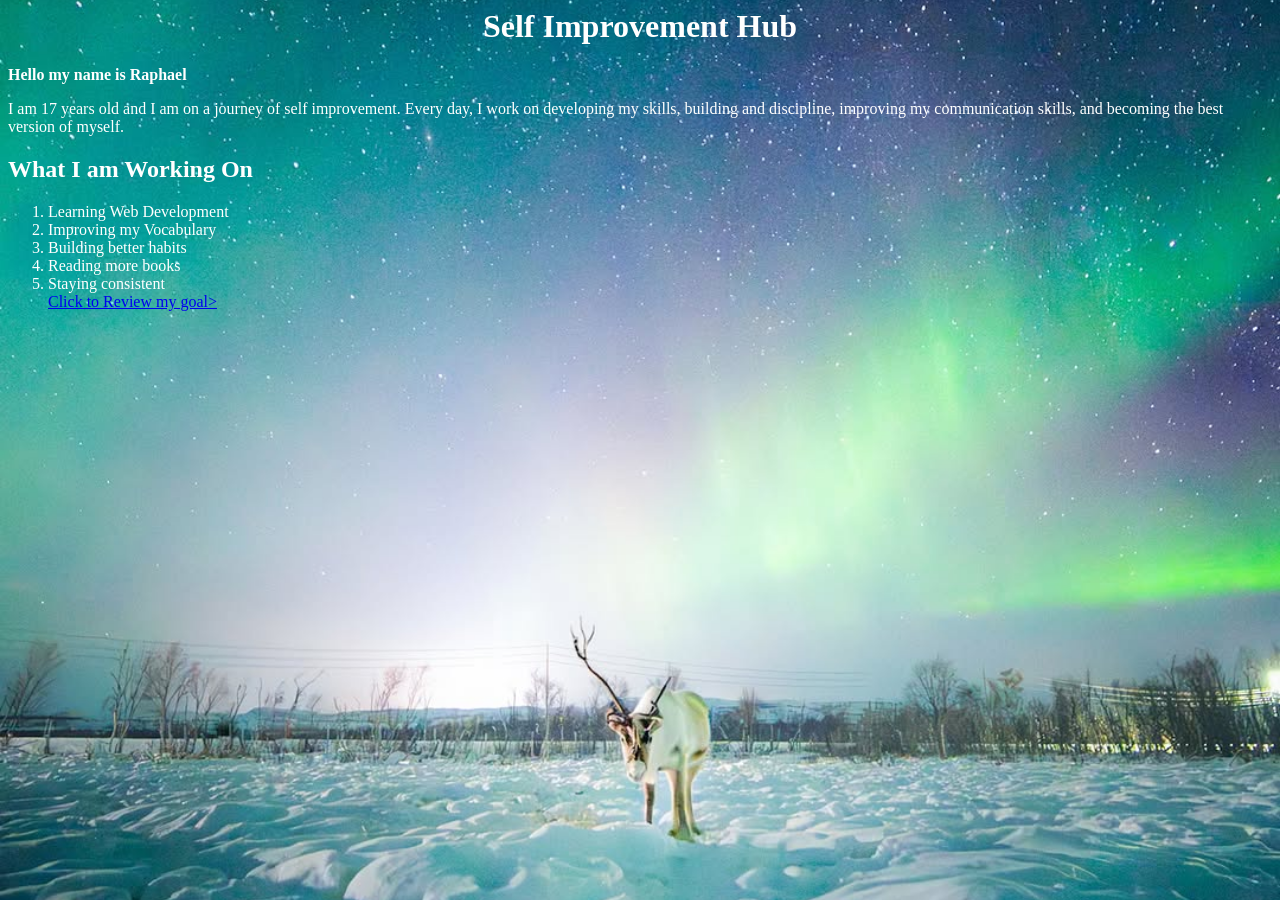
==== index.html @ d0b419f5 "Add files via upload" ====
<DOCTYPE html>
  <html>
  <body style="
  background-image: url('my-project.jpg');
  background-size: cover;
  background-repeat: no repeat;
  background-position: center
  ">
  
  
    
    <h1 style="font-family:times new roman;text-align:center;color:white;">Self Improvement Hub</h1>
    <p style="font-family:times new roman;color:white"><b>Hello my name is Raphael</b></p>
    <p style="font-family:times new roman;color:white;">I am 17 years old and I am on a journey of self improvement. Every day, I work on developing my skills, building and discipline, improving my communication skills, and becoming the best version of myself.</p>
    
    
    <h2 style="font-family:times new roman;color:white;">What I am Working On</h2>
    <ol>
      <li style="font-family:times new roman;color:white;">Learning Web Development</li>
      <li style="font-family:times new roman;color:white;">Improving my Vocabulary</li>
      <li style="font-family:times new roman;color:white;">Building better habits</li>
      <li style="font-family:times new roman;color:white;">Reading more books</li>
      <li style="font-family:times new roman;color:white;">Staying consistent</li>
      
      
      <a href="my-goal.html;">Click to Review my goal></a>
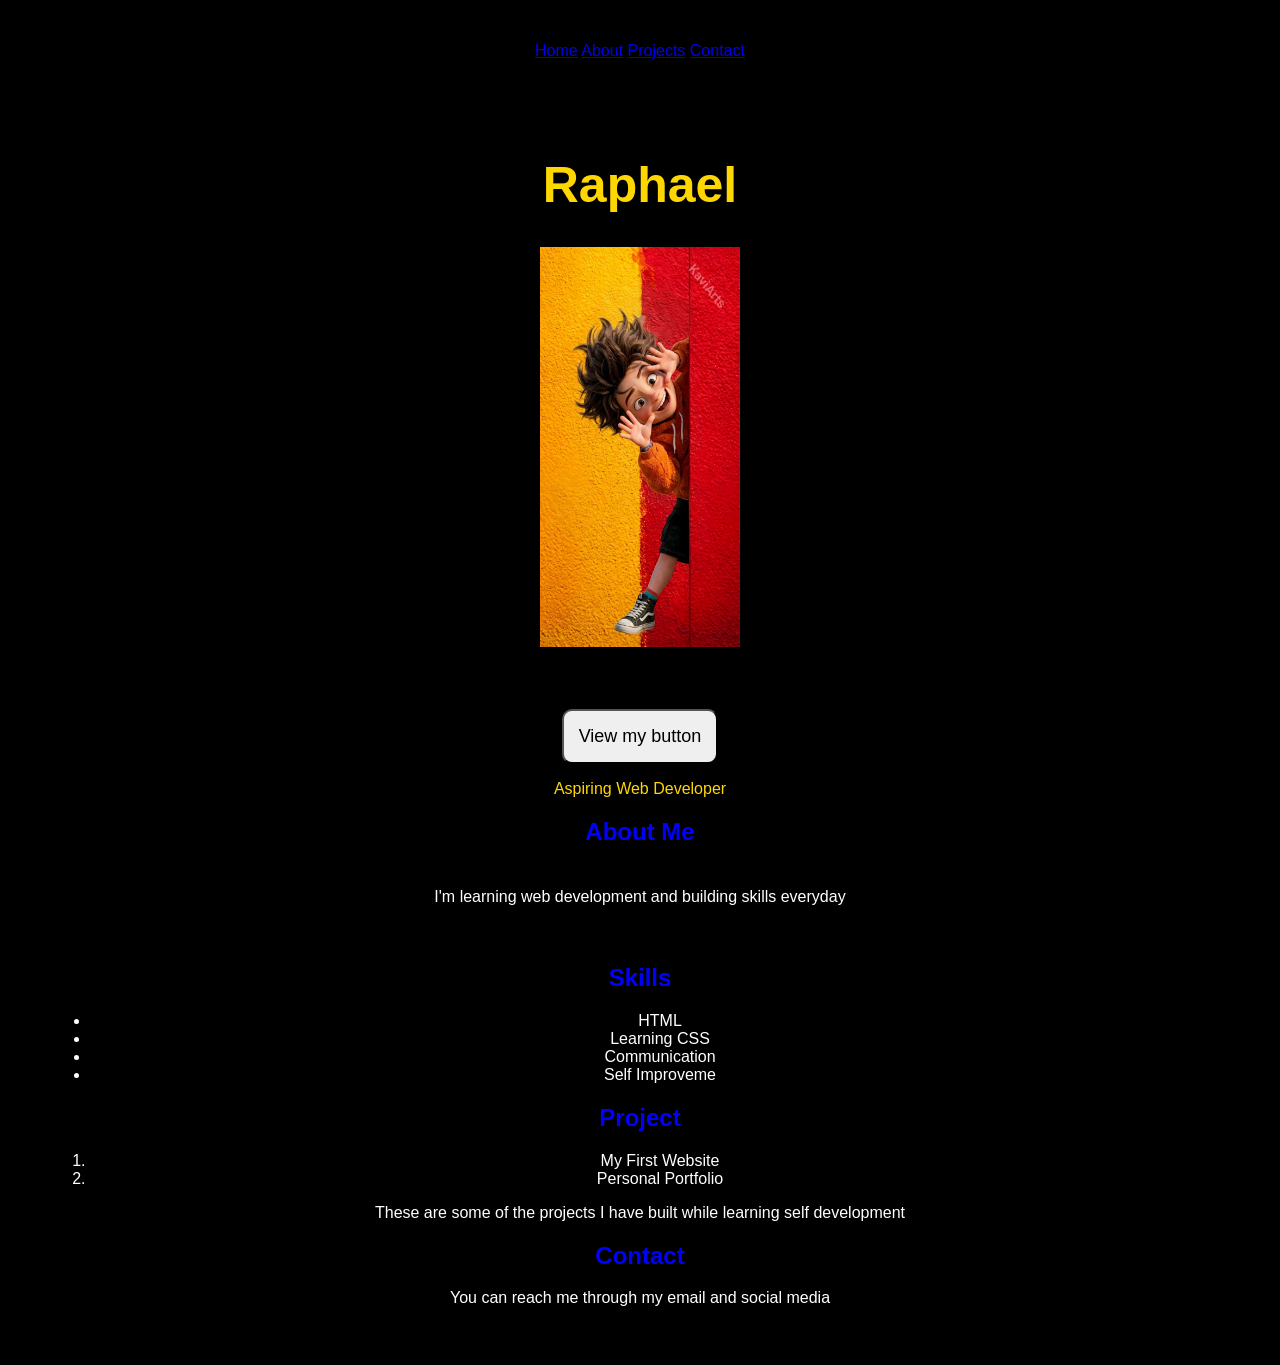
==== commit 63ae8eaf: "Add files via upload" ====
--- a/index.html
+++ b/index.html
@@ -1,29 +1,46 @@
 <DOCTYPE html>
-  <html>
-  <body style="
-  background-image: url('my-project.jpg');
-  background-size: cover;
-  background-repeat: no repeat;
-  background-position: center
-  ">
-  
-  
-    
-    <h1 style="font-family:times new roman;text-align:center;color:white;">Self Improvement Hub</h1>
-    <p style="font-family:times new roman;color:white"><b>Hello my name is Raphael</b></p>
-    <p style="font-family:times new roman;color:white;">I am 17 years old and I am on a journey of self improvement. Every day, I work on developing my skills, building and discipline, improving my communication skills, and becoming the best version of myself.</p>
-    
-    
-    <h2 style="font-family:times new roman;color:white;">What I am Working On</h2>
-    <ol>
-      <li style="font-family:times new roman;color:white;">Learning Web Development</li>
-      <li style="font-family:times new roman;color:white;">Improving my Vocabulary</li>
-      <li style="font-family:times new roman;color:white;">Building better habits</li>
-      <li style="font-family:times new roman;color:white;">Reading more books</li>
-      <li style="font-family:times new roman;color:white;">Staying consistent</li>
-      
-      
-      <a href="my-goal.html;">Click to Review my goal></a>
-    
-    
-  +<html>
+<head>
+<title>Raphael's Portfolio</title>
+<link rel="stylesheet"href="style.css">
+</head>
+<div class="navbar">
+  <a href="#">Home</a>
+  <a href="#">About</a>
+  <a href="#">Projects</a>
+  <a href="#">Contact</a>
+<body>
+  <div class="hero">
+  <h1>Raphael</h1>
+  <img src="current-one.jpg"width="200"height="400">
+  </div>
+  <button>View my button</button>
+  <p class="highlight">
+    Aspiring Web Developer
+  </p>
+  <h2>About Me</h2>
+  </p>
+  <div class="card">
+    I'm learning web development and building skills everyday
+  </p>
+  </div>
+  <h2>Skills</h2>
+  <ul>
+    <li>HTML</li>
+    <li>Learning CSS</li>
+    <li>Communication</li>
+    <li>Self Improveme</li>
+  </ul>
+  <h2>Project</h2>
+  <ol>
+    <li>My First Website</li>
+    <li>Personal Portfolio</li>
+    </ol>
+    <p>
+      These are some of the projects I have built while learning self development
+    </p>
+    <h2>Contact</h2>
+    <p>
+      You can reach me through my email and social media
+    </p>
+</body>
--- a/style.css
+++ b/style.css
@@ -0,0 +1,51 @@
+body{
+  text-align:center;
+  font-family:arial,sans-serif;
+  background-color:black;
+  color:white;
+}
+
+h1{
+  color:gold;
+  font-size:50px;
+}
+
+h2{
+  color:blue;
+}
+
+div{
+  border:2px solid black;
+  padding:20px;
+  margin:20px;
+  border-radius:15px;
+}
+
+.hero{
+  padding:40px;
+}
+
+.card{
+  border=2px solid white;
+  padding=20px;
+  margin=20px;
+  border-radius:15px;
+}
+
+.highlight{
+  color:gold;
+}
+
+button{
+  padding:15px;
+  border-radius:10px;
+  font-size:18px;
+}
+
+button:hover{
+  background-colour:gold;
+}
+
+.navbar{
+  padding:20px;
+}
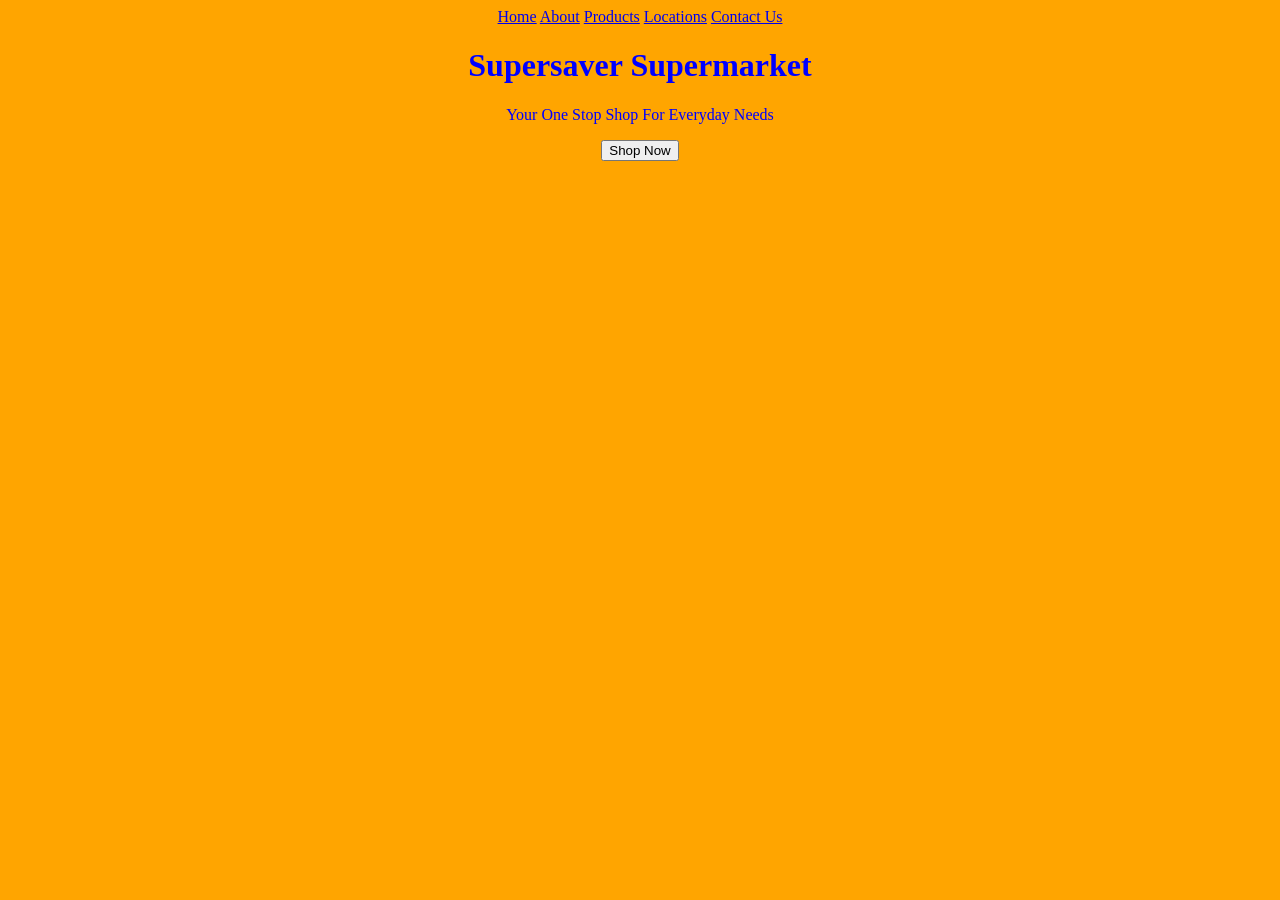
==== commit 260ae759: "Add files via upload" ====
--- a/index.html
+++ b/index.html
@@ -1,46 +1,22 @@
-<DOCTYPE html>
+<!DOCTYPE html>
 <html>
-<head>
-<title>Raphael's Portfolio</title>
-<link rel="stylesheet"href="style.css">
-</head>
-<div class="navbar">
-  <a href="#">Home</a>
-  <a href="#">About</a>
-  <a href="#">Projects</a>
-  <a href="#">Contact</a>
-<body>
-  <div class="hero">
-  <h1>Raphael</h1>
-  <img src="current-one.jpg"width="200"height="400">
+  <div class="navbar">
+    <a href="index.html">Home</a>
+    <a href="about.html">About</a>
+    <a href="products.html">Products</a>
+    <a href="#">Locations</a>
+    <a href="#">Contact Us</a>
+    </div>
   </div>
-  <button>View my button</button>
-  <p class="highlight">
-    Aspiring Web Developer
-  </p>
-  <h2>About Me</h2>
-  </p>
-  <div class="card">
-    I'm learning web development and building skills everyday
-  </p>
-  </div>
-  <h2>Skills</h2>
-  <ul>
-    <li>HTML</li>
-    <li>Learning CSS</li>
-    <li>Communication</li>
-    <li>Self Improveme</li>
-  </ul>
-  <h2>Project</h2>
-  <ol>
-    <li>My First Website</li>
-    <li>Personal Portfolio</li>
-    </ol>
+  <head>
+    <link rel="stylesheet"href="style.css">
+    <title>SuperSaver Suoermarket</title>
+  </head>
+  <body>
+    <h1>Supersaver Supermarket</h1>
     <p>
-      These are some of the projects I have built while learning self development
+      Your One Stop Shop For Everyday Needs
     </p>
-    <h2>Contact</h2>
-    <p>
-      You can reach me through my email and social media
-    </p>
-</body>+    <button>Shop Now</button>
+ </body>
+</html>
--- a/style.css
+++ b/style.css
@@ -1,51 +1,6 @@
 body{
+  font-family:"times new roman";
   text-align:center;
-  font-family:arial,sans-serif;
-  background-color:black;
-  color:white;
-}
-
-h1{
-  color:gold;
-  font-size:50px;
-}
-
-h2{
+  background-color:orange;
   color:blue;
 }
-
-div{
-  border:2px solid black;
-  padding:20px;
-  margin:20px;
-  border-radius:15px;
-}
-
-.hero{
-  padding:40px;
-}
-
-.card{
-  border=2px solid white;
-  padding=20px;
-  margin=20px;
-  border-radius:15px;
-}
-
-.highlight{
-  color:gold;
-}
-
-button{
-  padding:15px;
-  border-radius:10px;
-  font-size:18px;
-}
-
-button:hover{
-  background-colour:gold;
-}
-
-.navbar{
-  padding:20px;
-}
